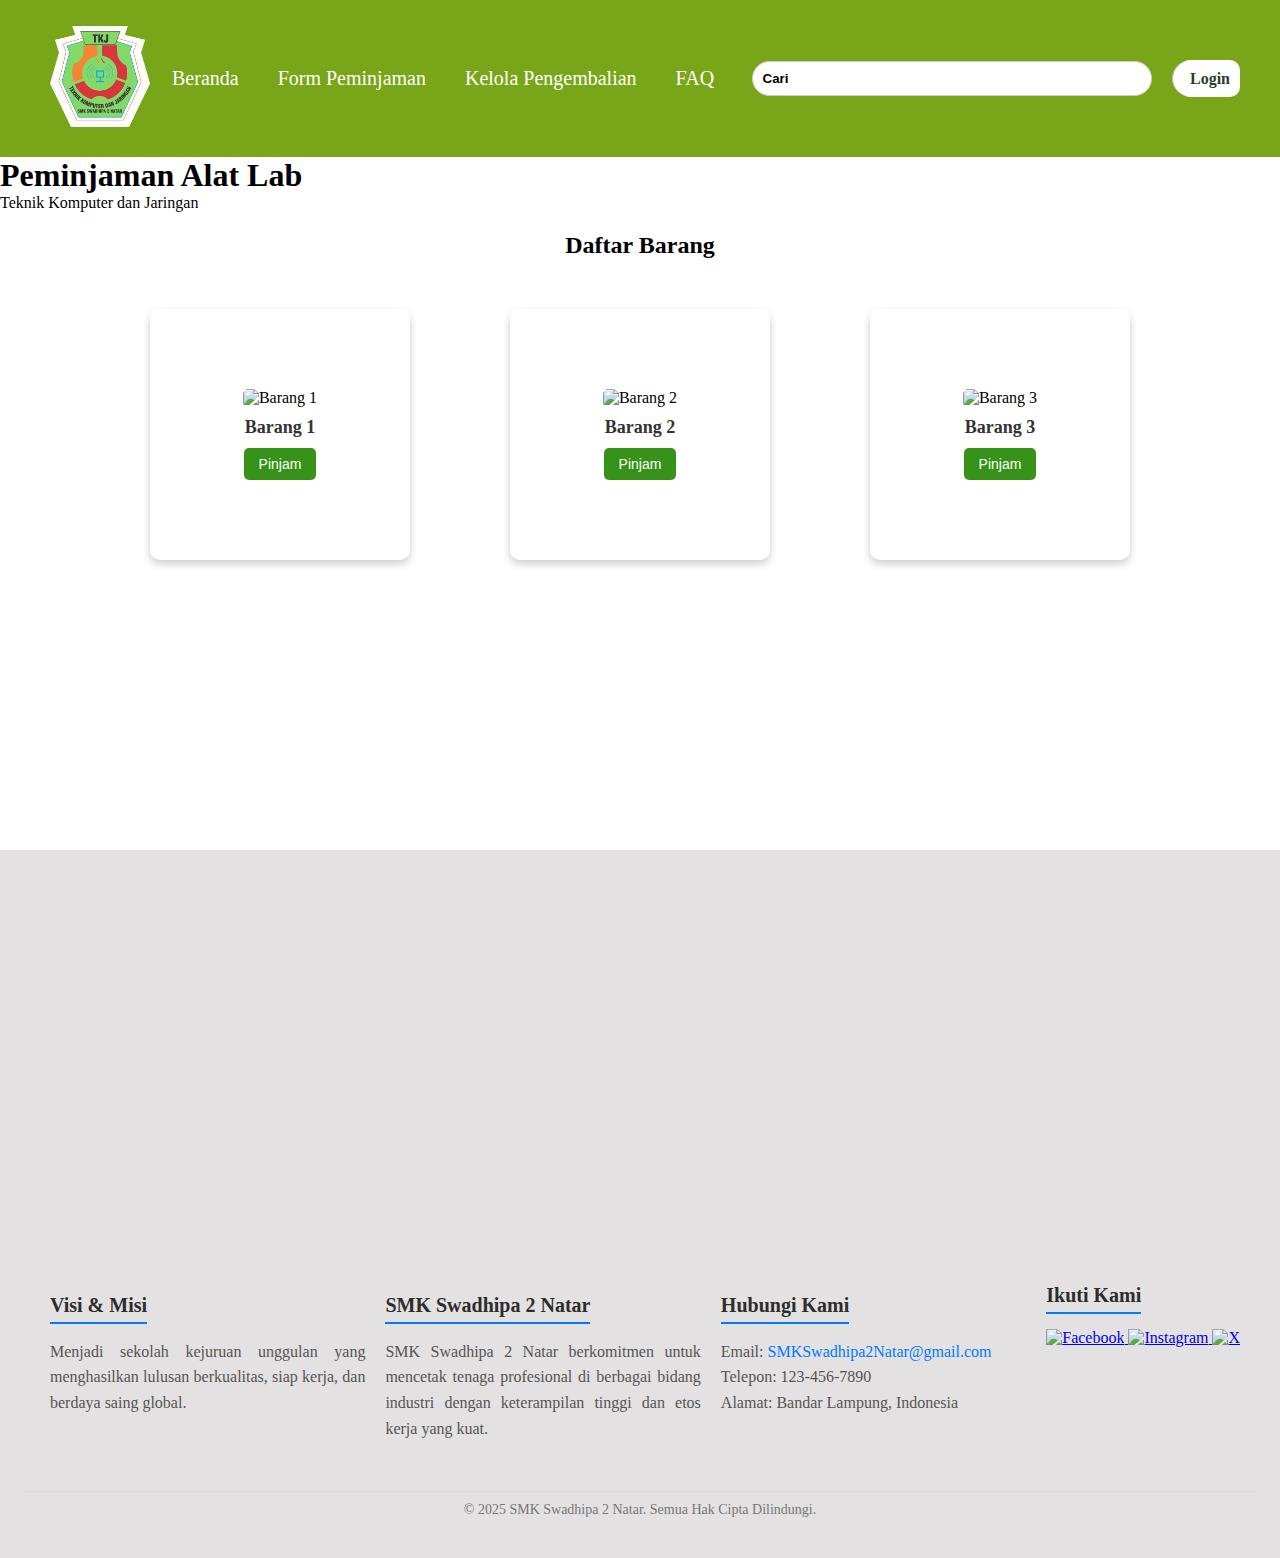
==== html/index.html @ b13f5a7c "Initial commit" ====
<!DOCTYPE html>
<html lang="id">
<head>
    <meta charset="UTF-8">
    <meta name="viewport" content="width=device-width, initial-scale=1.0">
    <link rel="icon" type="image" href="../img/LOGO-TKJ-SMK-Swadhipa-2.png">
    <link rel="stylesheet" href="../css/stylesheet.css">
    <link rel="stylesheet" href="../css/footer.css">
    
    <title>SMK Swadhipa 2 Natar</title>
</head>

<body>
    <header>
        <nav class="navbar">
            <div class="logo-atas">
                <a href="index.html">
                    <img src="../img/LOGO-TKJ-SMK-Swadhipa-2.png" alt="logo" width="100px">
                </a>
            </div>

            <ul class="nav-links">
                <li><a href="index.html">Beranda</a></li>
                <li><a href="peminjaman.html">Form Peminjaman</a></li>
                <li><a href="pengembalian.html">Kelola Pengembalian</a></li>
                <li><a href="FAQ.html">FAQ</a></li>
            </ul>

            <div class="pencarian">
                <input class="bar-pencarian" type="text" placeholder="Cari">
                <button class="tombol-pencarian">&#128270;</button>
            </div>

            <div class="login">
                <a href="login.html"><strong>Login</strong></a>
            </div>
        </nav>
    </header>

    <main>
        <div class="main-text">
            <h1>Peminjaman Alat Lab </h1>
            <p>Teknik Komputer dan Jaringan</p>
        </div>
        <section class="barang-container">
           <h2>Daftar Barang</h2>
           <div class="card-wrapper">
            <div class="card">
                <img src="../asset/barang1.jpg" alt="Barang 1">
                <h3>Barang 1</h3>
                <button onclick="window.location.href='../html/peminjaman.html'">Pinjam</button>
            </div>
            <div class="card">
                <img src="../asset/barang2.jpg" alt="Barang 2">
                <h3>Barang 2</h3>
                <button onclick="window.location.href='../html/peminjaman.html'">Pinjam</button>
            </div>
            <div class="card">
                <img src="../asset/barang3.jpg" alt="Barang 3">
                <h3>Barang 3</h3>
                <button onclick="window.location.href='../html/peminjaman.html'">Pinjam</button>
            </div>
           </div>
        </section>
    </main>
    
    <footer>
        <div class="footer-map">
            <iframe src="https://www.google.com/maps/embed?pb=!1m18!1m12!1m3!1d3026.199927404031!2d105.19526407354078!3d-5.284945453067658!2m3!1f0!2f0!3f0!3m2!1i1024!2i768!4f13.1!3m3!1m2!1s0x2e40c8b50bc15e6f%3A0x1ab3ff114beff389!2sSwadhipa%202%20Vocational%20High%20School%20Natar!5e1!3m2!1sid!2sid!4v1741151878282!5m2!1sid!2sid" 
            allowfullscreen="" loading="lazy" referrerpolicy="no-referrer-when-downgrade" title="maps">
            </iframe>
        </div>
        <div class="footer-container">
            <div class="footer-section">
                <h3>Visi & Misi</h3>
                <p>Menjadi sekolah kejuruan unggulan yang menghasilkan lulusan berkualitas, siap kerja, dan berdaya saing global.</p>
            </div>
            <div class="footer-section">
                <h3>SMK Swadhipa 2 Natar</h3>
                <p>SMK Swadhipa 2 Natar berkomitmen untuk mencetak tenaga profesional di berbagai bidang industri dengan keterampilan tinggi dan etos kerja yang kuat.</p>
            </div>
            <div class="footer-section">
                <h3>Hubungi Kami</h3>
                <p>Email: <a href="mailto:k3industri@gmail.com">SMKSwadhipa2Natar@gmail.com</a></p>
                <p>Telepon: 123-456-7890</p>
                <p>Alamat: Bandar Lampung, Indonesia</p>
            </div>
            <div class="footer-section-social-media">
                <h3>Ikuti Kami</h3>
                <br>
                <a href="https://facebook.com/smkswadhipa2" class="social-icon">
                    <img src="https://upload.wikimedia.org/wikipedia/commons/c/cd/Facebook_logo_%28square%29.png" alt="Facebook" width="20px" height="20px">
                </a>
                <a href="https://instagram.com/smkswadhipa2" class="social-icon">
                    <img src="https://upload.wikimedia.org/wikipedia/commons/a/a5/Instagram_icon.png" alt="Instagram" width="20px" height="20px">
                </a>
                <a href="https://x.com/smkswadhipa2" class="social-icon">
                    <img src="https://upload.wikimedia.org/wikipedia/commons/c/ce/X_logo_2023.svg" alt="X" width="20px" height="20px">
                </a>
            </div>
        </div>

        <div class="footer-bottom">
            <p>&copy; 2025 SMK Swadhipa 2 Natar. Semua Hak Cipta Dilindungi.</p>
        </div>
    </footer>
</body>
</html>
---- css/stylesheet.css ----
*{
    margin: 0;
    padding: 0;
    box-sizing: border-box;
}

:root{
    background-color: white;
}

body{
    display: flex;
    flex-direction: column;
    font-family: 'Times New Roman', Times, serif;
    width: 100%;
    height: auto;
}

header{
    display: flex;
    background-color: #81d265;
    align-items: center;
    padding: 10px 20px;
    display: flex;
    align-items: center;
    justify-content: space-between;
    background-color: #79a618;
    padding: 15px 20px;
    color: white;
    position: relative;
    top: 0;
    width: 100%;
    z-index: 1000;
}

.logo-atas{
    display: flex;
    justify-content: flex-start;
}

.logo-atas img{
    width: 100px;
    height: auto;
    margin: 10px;
}

.pencarian{
    flex: 1;
    display: flex;
    justify-content: center;
    align-items: center;
    gap: 20px;
}

.pencarian .bar-pencarian{
    width: 100%;
    max-width: 400px;
    height: 35px;
    border-radius: 20px;
    border: 1px solid #ccc;
    padding: 5px 10px;
}

.pencarian .tombol-pencarian{
    color: black;
    background-color: white;
    border: 1px solid rgb(188, 186, 186);
    border-radius: 20px;
    cursor: pointer;
    padding: 10px 12px;
    display: flex;
    align-items: center;
    justify-content: center;
}

.bar-pencarian::placeholder{
    font-weight: bold;
    color: black;
}

.login{
    position: absolute;
    margin-top: 10px;
    top: 45px;
    right: 20px;
}

.login a{
    background-color: white;
    padding: 10px;
    border-radius: 10px;
    text-decoration: none;
    color: #2c3e2c;
    transition: 0.3s;
}

.login a:hover{
    background-color: #379219;
}

/* .main-text {
    text-align: center;
    margin: 50px auto;
    padding: 30px;
    max-width: 800px;
    background: #79a618;
    border-radius: 12px;
    box-shadow: 0 6px 15px rgba(0, 0, 0, 0.2);
    transition: transform 0.3s ease-in-out;
    animation: fadeIn 1s ease-in-out;
}

.main-text:hover {
    transform: scale(1.05);
}

.main-text h1 {
    font-size: 3rem;
    color: #fff;
    font-weight: bold;
    margin-bottom: 10px;
    text-transform: uppercase;
    letter-spacing: 2px;
    text-shadow: 2px 2px 10px rgba(0, 0, 0, 0.3);
}

.main-text p {
    font-size: 1.5rem;
    color: #eee;
    font-weight: 400;
    line-height: 1.8;
    font-style: italic;
    text-shadow: 1px 1px 5px rgba(0, 0, 0, 0.2);
} */

@keyframes fadeIn {
    from {
        opacity: 0;
        transform: translateY(-20px);
    }
    to {
        opacity: 1;
        transform: translateY(0);
    }
}

@media (max-width: 768px) {
    .main-text {
        padding: 20px;
    }

    .main-text h1 {
        font-size: 2rem;
    }

    .main-text p {
        font-size: 1.2rem;
    }
}

.barang-container {
    max-width: 1000px;
    margin: 20px auto;
    text-align: center;
    padding-bottom: 30vh;
}

.card-wrapper {
    display: flex;
    flex-wrap: wrap;
    justify-content: center;
    margin-top: 50px;
    gap: 100px;
}

.card {
    height: auto ;
    background-color: #ffff;
    border-radius: 10px;
    box-shadow: 0 4px 8px rgba(0, 0, 0, 0.2);
    padding: 80px;
    width: 260px;
    text-align: center;
    transition: transform 0.3s ease-in-out;
}

.card img {
    max-width: 100%; 
    border-radius: 5px;
}

.card h3{
    font-size: 18px;
    margin: 10px 0;
    color: #333;
}

.card button {
    background-color: #379219;
    color: white;
    border: none;
    padding: 8px 15px;
    font-size: 14px;
    cursor: pointer;
    border-radius: 5px;
    transition: background-color 0.3s, transform 0.2s;
}

 .navbar {
    display: flex;
    align-items: center;
    justify-content: space-between;
    background-color: #79a618;
    padding: 1px 20px;
    color: white;
    position: relative;
    top: 0;
    width: 100%;
    z-index: 1000;
} */

.logo-atas img {
    height: 50px;
    width: auto;
}

.nav-links {
    list-style: none;
    display: flex;
    gap: 15px;
    font-size: 20px;
    
}

.nav-links li {
    display: inline;
}

.nav-links a {
    color: white;
    text-decoration: none;
    padding: 8px 12px;
    transition: background 0.3s;
}

.nav-links a:hover {
    background-color: #575757;
    border-radius: 5px;
}

.menu-toggle {
    display: none;
    background: none;
    border: none;
    color: white;
    font-size: 24px;
    cursor: pointer;
}
@media screen and (max-width: 768px) {
    .nav-links {
        display: none;
        flex-direction: column;
        position: absolute;
        top: 60px;
        right: 0;
        background-color: #333;
        width: 100%;
        text-align: center;
        padding: 10px 0;
    }

    .nav-links.active {
        display: flex;
    }

    .menu-toggle {
        display: block;
    }

    .pencarian {
        display: none;
    }

    .login {
        display: none;
    }
}
---- css/footer.css ----
footer {
    background-color: rgb(227, 225, 225);
    color: #333;
    font-size: 16px;
    text-align: center;
    padding: 40px 20px;
}

.footer-map iframe {
    width: 100%;
    height: 350px;
    border: none;
}

.footer-container {
    display: flex;
    justify-content: space-between;
    max-width: 1200px;
    margin: 40px auto;
    text-align: left;
}

/* Setiap bagian footer */
.footer-section{
    flex: 2;
    min-width: 250px;
    gap: 100px;
    margin: 10px;
}

.footer-section h3 {
    font-size: 20px;
    color: #2d2d2d;
    border-bottom: 2px solid #007bff;
    display: inline-block;
    padding-bottom: 5px;
    margin-bottom: 15px;
    
}

/* Teks dan link */
.footer-section p, .footer-section a {
    font-size: 16px;
    line-height: 1.6;
    color: #555;
    text-align: justify;
    gap: 10px;
}

.footer-section a {
    color: #007bff;
    text-decoration: none;
}

.footer-section a:hover {
    text-decoration: underline;
}

.footer-section-social-media h3{
    font-size: 20px;
    color: #2d2d2d;
    border-bottom: 2px solid #007bff;
    display: inline-block;
    padding-bottom: 5px;
    margin-bottom: 15px;
}

/* Ikon media sosial */
/* .footer-section-social-media {
    display: flex;
    justify-content: center;
    gap: 15px;
} */

.social-icon img {
    width: 40px;
    height: 40px;
    transition: transform 0.3s ease;
}

.social-icon img:hover {
    transform: scale(1.1);
}

/* Footer Bottom */
.footer-bottom {
    border-top: 1px solid #ddd;
    padding-top: 10px;
    margin-top: 20px;
    font-size: 14px;
    color: #777;
}

/* Responsif */
@media (max-width: 768px) {
    .footer-container {
        flex-direction: column;
        text-align: center;
    }

    .footer-section {
        text-align: center;
    }

    .social-media {
        justify-content: center;
    }
}
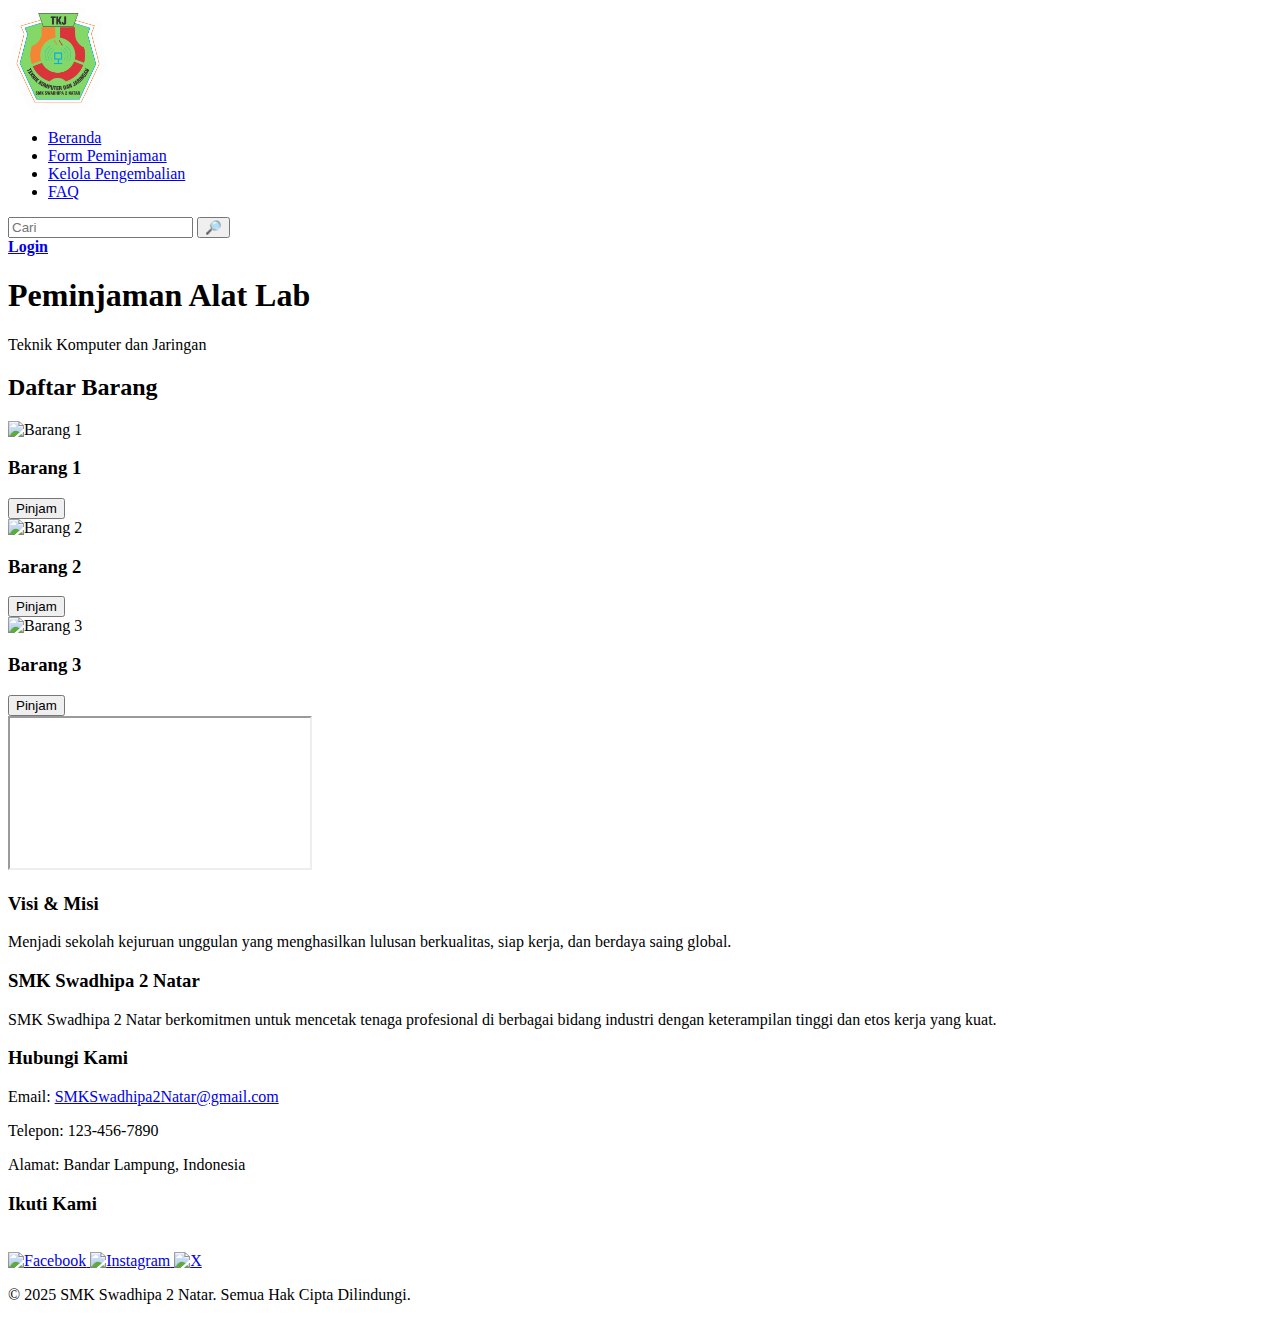
==== commit 9979836b: "Update index.html" ====
--- a/html/index.html
+++ b/html/index.html
@@ -4,8 +4,8 @@
     <meta charset="UTF-8">
     <meta name="viewport" content="width=device-width, initial-scale=1.0">
     <link rel="icon" type="image" href="../img/LOGO-TKJ-SMK-Swadhipa-2.png">
-    <link rel="stylesheet" href="../css/stylesheet.css">
-    <link rel="stylesheet" href="../css/footer.css">
+    <link rel="stylesheet" href="css/stylesheet.css">
+    <link rel="stylesheet" href="css/footer.css">
     
     <title>SMK Swadhipa 2 Natar</title>
 </head>
